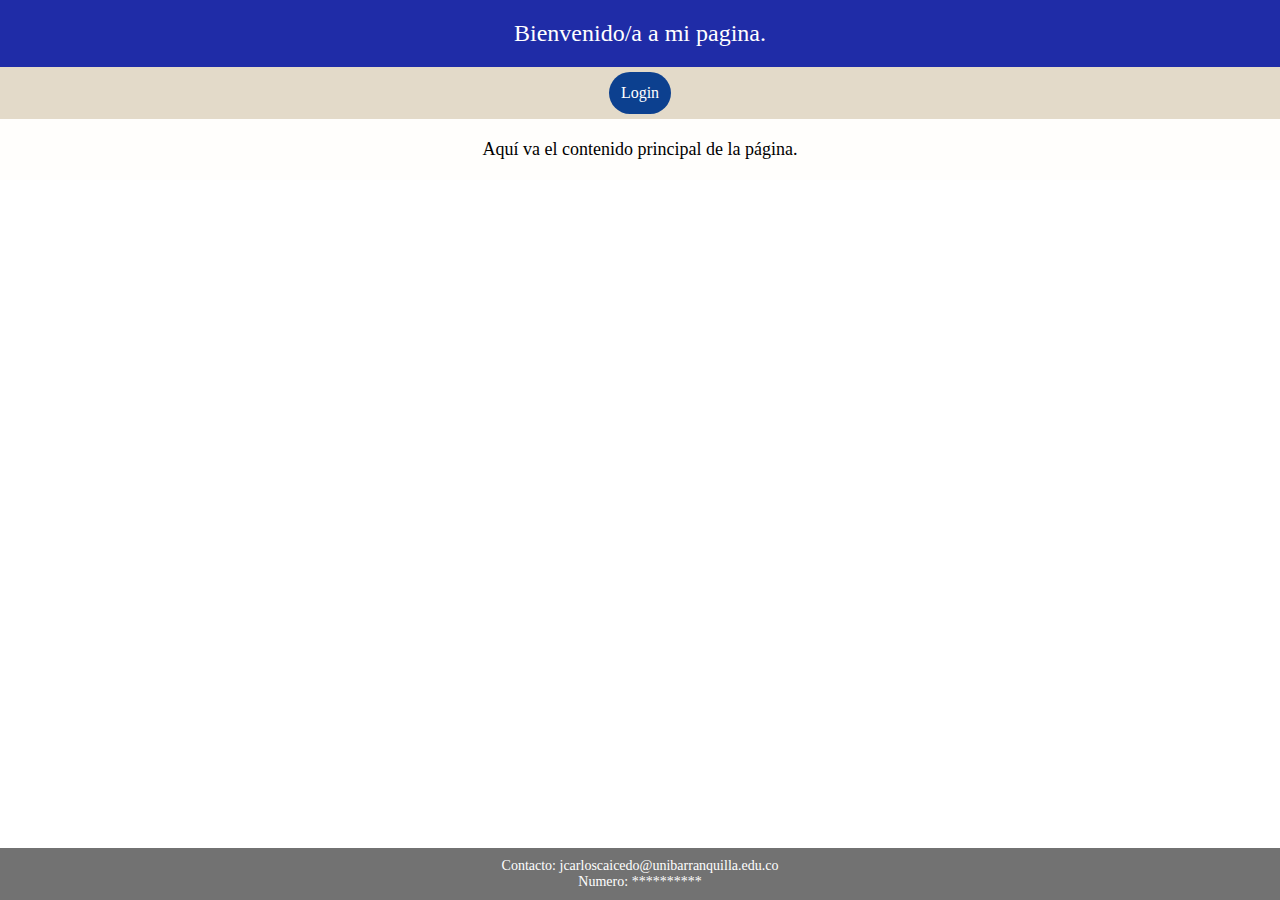
==== index.html @ ed517e92 "proyecto" ====
<!DOCTYPE html>
<html lang="en">

<head>
    <meta charset="UTF-8">
    <meta name="viewport" content="width=device-width, initial-scale=1.0">
    <title>Bienvenido/a</title>
    <link rel="stylesheet" href="css/estilologin.css">

</head>

<body>
    <header>
        Bienvenido/a a mi pagina.
    </header>
    <nav >
        <ul>
            <a class="boton" href="html/login.html">Login</a>
        </ul>
    </nav>
  
    <main>
        Aquí va el contenido principal de la página.
    </main>
    <footer>
        <p>Contacto: jcarloscaicedo@unibarranquilla.edu.co</p>
        <p>Numero: ********** </p>
    </footer>
</body>

</html>
---- css/estilologin.css ----
* {
    margin: 0;
    padding: 0;
    box-sizing: border-box;
}

header {
    background-color: #000f9be0;
    color: white;
    text-align: center;
    padding: 20px;
    font-size: 24px;
}
nav{
    background-color: #E3DAC9;
    display: flex;
    justify-content: center;
}
.boton{
      display: block;
      margin-top: 5px;
      background-color: rgb(12, 64, 143);
      padding: 12px;
      color: #ffff;
      margin-bottom: 5px;
      border-radius: 510px;
      text-decoration: none;
      
}
footer {
    background-color: #727272;
    color: white;
    text-align: center;
    padding: 10px;
    font-size: 14px;
    position: absolute;
    width: 100%;
    bottom: 0;
}

main {
    flex: 1;
    padding: 20px;
    background-color: rgb(255, 254, 252);
    text-align: center;
    font-size: 18px;
}
.div1{
     display: flex;
     justify-content: center;
     align-items: center;
}
section{
    display: flex;
    justify-content: center;
    align-items: center;
    height: 45vh;
    width: 20%;
    padding: 50px 30px;
    background-color: #3282b8;
    margin-bottom: 10px;
    border-radius: 10px;
}

.boton2{
    display: block;
    margin-top: 5px;
    background-color: #000f9be0;
    padding: 12px;
    color: #ffff;
    margin-bottom: 5px;
    border-radius: 5px;
    
}
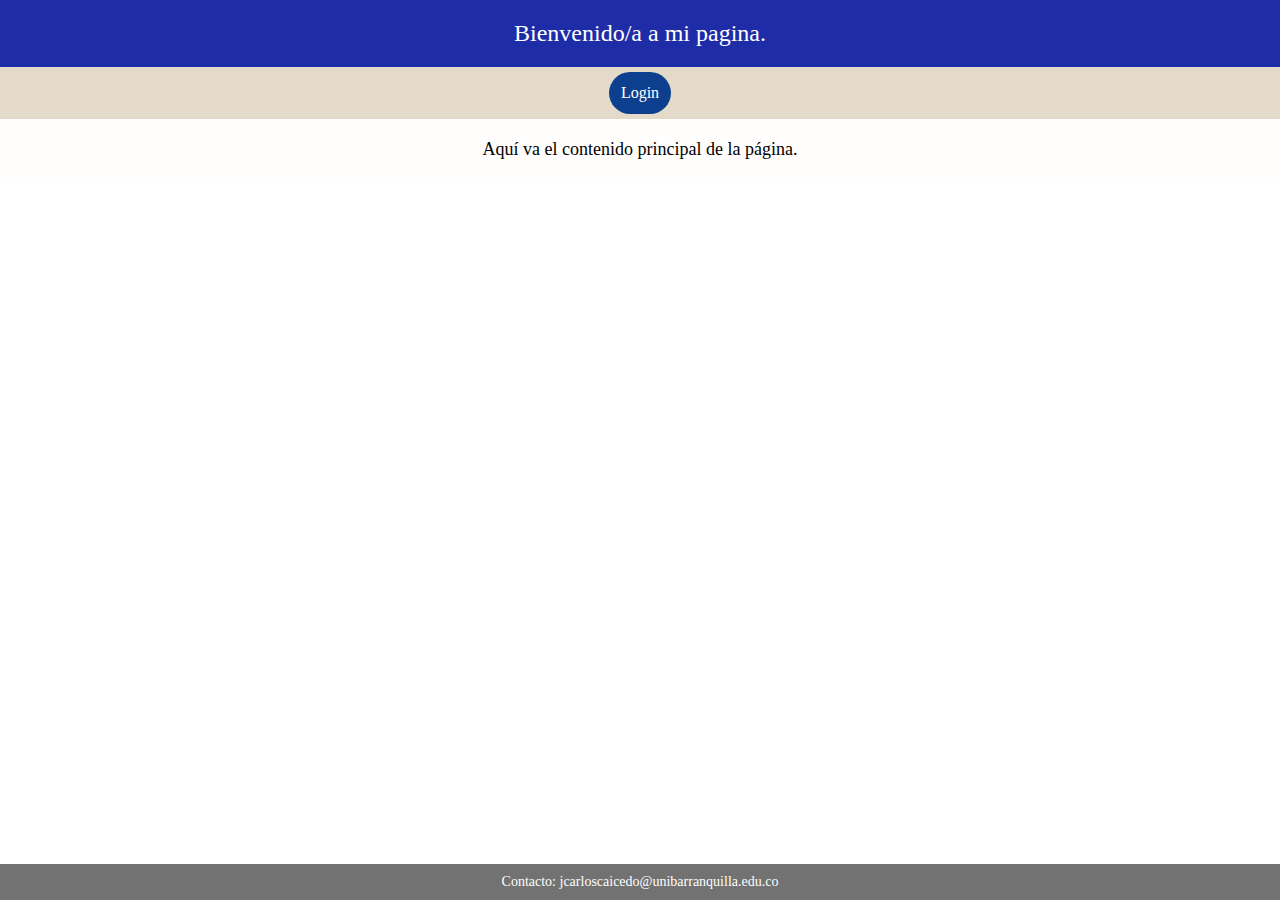
==== commit 2188b953: "proyecto" ====
--- a/index.html
+++ b/index.html
@@ -24,7 +24,7 @@
     </main>
     <footer>
         <p>Contacto: jcarloscaicedo@unibarranquilla.edu.co</p>
-        <p>Numero: ********** </p>
+        
     </footer>
 </body>
 
--- a/css/estilologin.css
+++ b/css/estilologin.css
@@ -15,6 +15,8 @@
     background-color: #E3DAC9;
     display: flex;
     justify-content: center;
+    width: 100% ;
+    padding: 0;
 }
 .boton{
       display: block;
@@ -72,3 +74,45 @@
     border-radius: 5px;
     
 }
+
+.panelAdmin {
+    display: flex;
+    justify-content: space-between;
+    align-items: flex-start;
+    width: 80%;
+    margin: auto;
+}
+
+.registro, .tabla {
+    width: 48%;
+    background-color: #E3DAC9; 
+    margin: 10px; 
+    padding: 20px; 
+    box-shadow: 0 4px 8px rgba(0, 0, 0, 0.1); 
+    border-radius: 10px; 
+}
+
+.tabla {
+    display: flex;
+    flex-direction: column; 
+    justify-content: center;
+    align-items: center;
+}
+
+table {
+    width: 100%;
+    border-collapse: collapse;
+    margin-top: 20px;
+    border: 1px solid black; 
+}
+
+th {
+    background-color: #000f9be0; 
+    color: white; 
+    padding: 10px; 
+}
+
+td {
+    padding: 10px; 
+    text-align: center; 
+}
